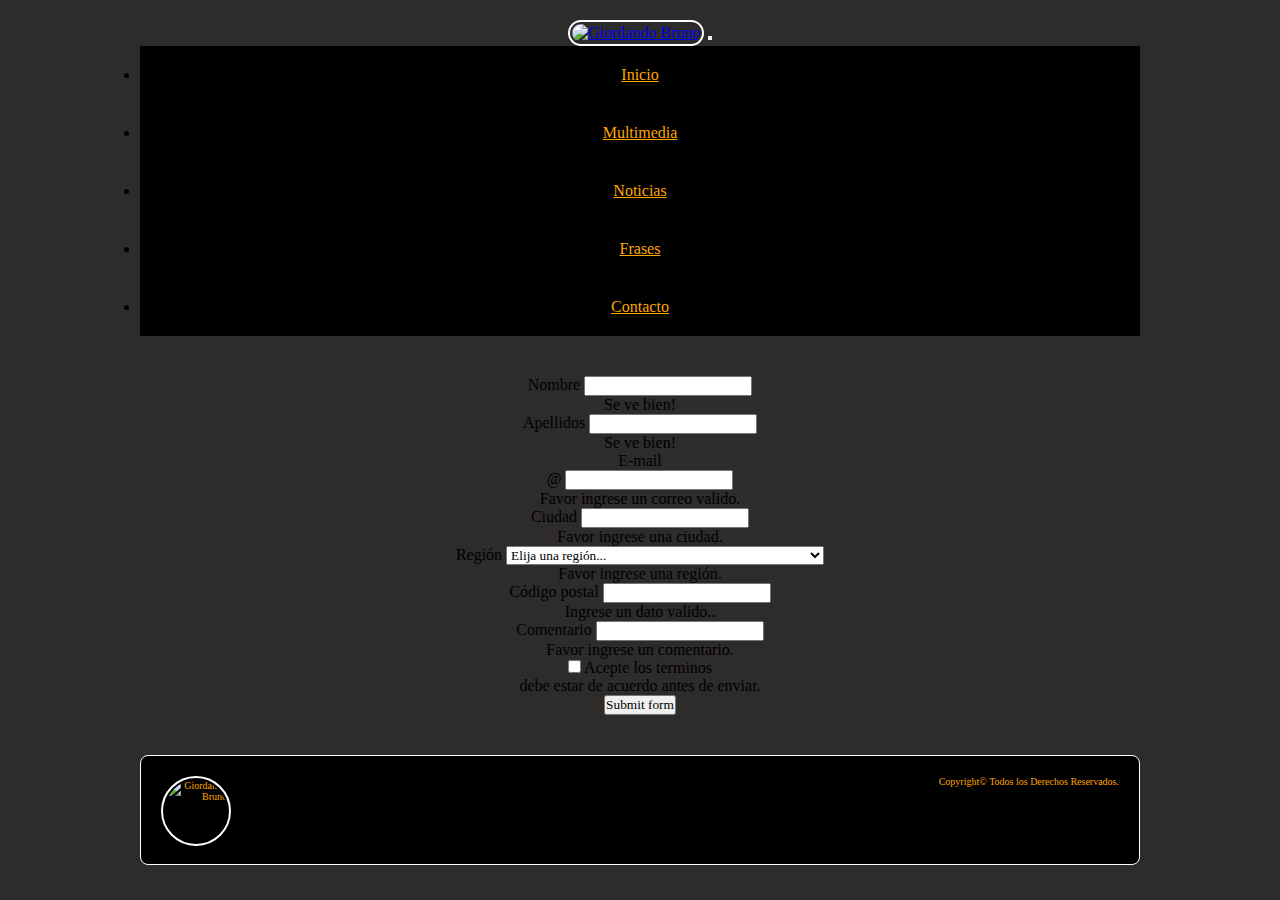
==== pages/contacto.html @ bc0a4e39 "Versión para la 2da pre-entrega, se termina de maquetear la ultima pagina; la de contacto" ====
<!DOCTYPE html>
<html lang="es">

<head>
    <meta charset="UTF-8">
    <meta name="viewport" content="width=device-width, initial-scale=1.0">
    <!--bootstrap inicia-->
    <link href="https://cdn.jsdelivr.net/npm/bootstrap@5.3.1/dist/css/bootstrap.min.css" rel="stylesheet"
        integrity="sha384-4bw+/aepP/YC94hEpVNVgiZdgIC5+VKNBQNGCHeKRQN+PtmoHDEXuppvnDJzQIu9" crossorigin="anonymous">
    <!--bootstrap fin-->
    <!-- fontawesome inicia -->
    <link rel="stylesheet" href="https://cdnjs.cloudflare.com/ajax/libs/font-awesome/6.4.0/css/all.min.css"
        integrity="sha512-iecdLmaskl7CVkqkXNQ/ZH/XLlvWZOJyj7Yy7tcenmpD1ypASozpmT/E0iPtmFIB46ZmdtAc9eNBvH0H/ZpiBw=="
        crossorigin="anonymous" referrerpolicy="no-referrer" />
    <!-- fontawesome fin -->
    <link rel="shortcut icon" href="../Imagen/GiordanoBruno_logo.ico" alt="Giordano" type="image/x-icon">
    <link rel="stylesheet" href="../estilos.css">
    <title>Giordano Bruno</title>
</head>

<body>
    <!--El nav lo reemplace con la etiqueta header, agregue un rounded-3 para redondear esquinas del contenedor header-->
    <!--se agrego background negro, y un borde-->
    <header class="navbar navbar-expand-sm bg-black rounded-3 border border-black-subtle navbar-dark">
        <div class="container-fluid">
            <a class="navbar-brand align-middle" href="../index.html"><img class="logo" SRC="../Imagen/GiordanoBruno_logo.jpg"
                    alt="Giordando Bruno"></a>
            <button class="navbar-toggler" type="button" data-bs-toggle="collapse" data-bs-target="#collapsibleNavbar">
                <span class="navbar-toggler-icon"></span>
            </button>
            <div class="collapse navbar-collapse justify-content-end" id="collapsibleNavbar">
                <ul class="navbar-nav">
                    <li class="nav-item">
                        <a class="nav-link" href="../index.html">Inicio</a>
                    </li>
                    <li class="nav-item">
                        <a class="nav-link" href="../pages/multimedia.html">Multimedia</a>
                    </li>
                    <li class="nav-item">
                        <a class="nav-link" href="../pages/noticias.html">Noticias</a>
                    </li>
                    <li class="nav-item">
                        <a class="nav-link" href="../pages/frasescitas.html">Frases </a> </li>
                    <li class="nav-item">
                        <a class="nav-link" href="#">Contacto </a> </li>
                </ul>
            </div>
        </div>
    </header>
    <div class="container-fluid text-white bg-black">
        <div class="row contacto">
            <div class="col-sm-12 col-md-9 formulario rounded-start border">
                <form class="row g-3 needs-validation was-validated" novalidate="">
                    <div class="col-md-4">
                        <label for="validationCustom01" class="form-label">Nombre</label>
                        <input type="text" class="form-control" id="validationCustom01" value="" required="">
                        <div class="valid-feedback">
                            Se ve bien!
                        </div>
                    </div>
                    <div class="col-md-4">
                        <label for="validationCustom02" class="form-label">Apellidos</label>
                        <input type="text" class="form-control" id="validationCustom02" value="" required="">
                        <div class="valid-feedback">
                            Se ve bien!
                        </div>
                    </div>
                    <div class="col-md-4">
                        <label for="validationCustomUsername" class="form-label">E-mail</label>
                        <div class="input-group has-validation">
                            <span class="input-group-text" id="inputGroupPrepend">@</span>
                            <input type="text" class="form-control" id="validationCustomUsername"
                                aria-describedby="inputGroupPrepend" required="">
                            <div class="invalid-feedback">
                                Favor ingrese un correo valido.
                            </div>
                        </div>
                    </div>
                    <div class="col-md-6">
                        <label for="validationCustom03" class="form-label">Ciudad</label>
                        <input type="text" class="form-control" id="validationCustom03" required="">
                        <div class="invalid-feedback">
                            Favor ingrese una ciudad.
                        </div>
                    </div>
                    <div class="col-md-3">
                        <label for="validationCustom04" class="form-label">Región</label>
                        <select class="form-select" id="validationCustom04" required="">
                            <option selected="" disabled="" value="">Elija una región...</option>
                            <option> I Región de Tarapacá </option>
                            <option> X Región de los Lagos </option>
                            <option> XI Región Aysén del General Carlos Ibáñez del Campo </option>
                            <option> XII Región de Magallanes y la Antártica Chilena </option>
                            <option> XIII Región Metropolitana de Santiago </option>
                            <option> XIV Región de los Ríos </option>
                            <option> XV Región de Arica y Parinacota </option>
                            <option> XVI Región de Ñuble </option>
                            <option> II Región de Antofagasta </option>
                            <option> III Región de Atacama </option>
                            <option> IV Región de Coquimbo </option>
                            <option> V Región de Valparaíso </option>
                            <option> VI Región del Libertador General Bernardo O’Higgins </option>
                            <option> VII Región del Maule </option>
                            <option> VIII Región del Bíobío </option>
                            <option> IX Región de la Aracucanía </option>
                        </select>
                        <div class="invalid-feedback">
                            Favor ingrese una región.
                        </div>
                    </div>
                    <div class="col-md-3">
                        <label for="validationCustom05" class="form-label">Código postal</label>
                        <input type="text" class="form-control" id="validationCustom05" required="">
                        <div class="invalid-feedback">
                            Ingrese un dato valido..
                        </div>
                    </div>
                    <div class="col-12">
                        <label for="validationCustom06" class="form-label">Comentario</label>
                        <input type="text" class="form-control" id="validationCustom03" required="">
                        <div class="invalid-feedback">
                            Favor ingrese un comentario.
                        </div>
                    </div>
                    <div class="col-12">
                        <div class="form-check">
                            <input class="form-check-input" type="checkbox" value="" id="invalidCheck" required="">
                            <label class="form-check-label" for="invalidCheck">
                                Acepte los terminos
                            </label>
                            <div class="invalid-feedback">
                                debe estar de acuerdo antes de enviar.
                            </div>
                        </div>
                    </div>
                    <div class="col-12">
                        <button class="btn btn-primary" type="submit">Submit form</button>
                    </div>
                </form>
            </div>
            <div class="col-sm-0 col-md-3 imagen rounded-end border">
            </div>
        </div>

    </div>
    <footer class="footer">
        <img class="logo" SRC="../Imagen/GiordanoBruno_logo.jpg" alt="Giordando Bruno">
        <div class="redes">
            <a href="https://web.facebook.com/cgiordanobruno"><i class="fa-brands fa-facebook"></i></a>
            <a href="https://twitter.com/GioBruno1600"><i class="fa-brands fa-twitter"></i></a>
            <a href="https://www.instagram.com/p/CIiyD5_B3Op/"><i class="fa-brands fa-instagram"></i></a>
            <a href="https://cl.linkedin.com/in/giordano-bruno-705042168"><i class="fa-brands fa-linkedin"></i></a>
            <p>Copyright© Todos los Derechos Reservados.</p>
         </div>
    </footer>
    </div>
</body>
<script src="https://cdn.jsdelivr.net/npm/bootstrap@5.3.1/dist/js/bootstrap.bundle.min.js"
    integrity="sha384-HwwvtgBNo3bZJJLYd8oVXjrBZt8cqVSpeBNS5n7C8IVInixGAoxmnlMuBnhbgrkm" crossorigin="anonymous">
</script>

</html>
---- estilos.css ----
/*Estilos generales*/
* {
    margin: 0;
    padding: 0;
    box-sizing: border-box;
    font-family: serif, 'Gill Sans', 'Gill Sans MT', Calibri, 'Trebuchet MS';
}

body {
    width: 90%;
    max-width: 1000px;
    margin: 10px auto;
    background: rgb(46, 43, 43);
    color: #000;
    font-family: serif, 'Gill Sans', 'Gill Sans MT', Calibri, 'Trebuchet MS', ;
}
.footer {
    height: 110px;
    background-color: black;
    color: white;
    padding: 20px;
    border-radius: 8px;
    border: 1px solid white;
}
.nav-link{
    color:orange;
    padding: 20px;
    background-color: black;
    display: flex;
    justify-content: center;
}
.logo {
    width: 70px;
    height: 70px;
    padding: 2px;
    border-radius: 40px;
    border: 2px solid white;
    /* rgba(40, 40, 40, 0.852);*/
}
.footer {
    height: 110px;
    color: orange;
    text-align: right;
    font-size: 10px;
    display: flex;   
    justify-content:space-between;
}
.footer p{
    font-size: 10px;
}
.footer .redes {
    font-size: 30px;
}
/*Estilos generales fin*/

/*Estilos index inicio*/
.contenido_ppal{
    margin: 0px;
    text-align: justify;
    background-image:  url(Imagen/giordano_bruno_biografia.jpg);    
    background-size: cover;/*contain;/*cover;*/
    background-position:center;
    background-attachment:fixed;
    background-repeat: no-repeat;  
}
.sub-contenido{
    margin: 0px;
    background-color:rgba(51, 51, 51, 0.562);
    color: white;
    border-radius: 10px;
    padding: 0px 20px 0px 20px;
    padding-bottom: 210px;
}
p.Letra-capital::first-letter{
	font-size:5em;
	/*font-family:serif;*/
	margin:8px;
	float:left;
}
.sub-contenido2{
    margin: 0px;
    background-color:rgba(51, 51, 51, 0.562);
    color: white;
    padding: 20px;
    border-radius: 10px;
    margin-top: 10px;
    padding-bottom: 116px;
}
.img-aside1{
    background-image: url(Imagen/giordano_bruno_b.jpg);
    background-size: cover;
    height: 200px;
    border-radius: 49%;
    margin-bottom: center;
    margin-top: 20px;
    margin-bottom: 20px;
}
.img-aside2{
    background-image: url(Imagen/muerte_GB.jpg);
    background-size: cover;
    height: 200px;   
    border-radius:49px;
    margin-top: 20px;
    margin-bottom: 20px;
}
.cita{
    margin: 0px;
    background-color:rgba(51, 51, 51, 0.562);
    border-radius: 10px;
    padding: 20px;
    display: flex;
    justify-content:space-between;
}
.card-body{
    background: rgb(46, 43, 43);
    color: white;
}
.fondo{
    margin: 0px;
    text-align: justify;
    background-image:  url(Imagen/giordano_bruno_biografia.jpg);  
    background-size: cover;
    background-position:center;
    background-attachment:fixed;
    background-repeat: no-repeat;
}
/*estilos index fin*/

/*Estilos multimedia inicio*/
.contenedor_carrusel{
    margin-top: 20px;
    margin-bottom: 20px;
}

.embed-responsive{
    position: relative;
    padding-bottom: 56.25%; 
    height: 0;
    overflow: hidden;
}

iframe{
    position: absolute;
    /*top: 0;
    left: 0;*/
    width: 100%;
    height: 100%;
}
.parrafo{
    margin-bottom: 20px !important;
    padding: 20px;
}
.parrafo h2{
    text-align: center;
}
.parrafo p{
    text-align: justify;
}
/*Estilos multimedia fin*/

/*Estilos noticias inicio*/
.container-fluid,
.contenedor_imagen{
    margin-top: 20px;
    margin-bottom: 20px;
    text-align: center;
}
.container-fluid p{
    text-align: justify;
}
.imagen_noticia{
    height: 350px;
    background-image:  url(imagen/giordano_bruno_biografia.jpg);    
    background-size: cover;/*contain;/*cover;*/
    background-position:center;
    background-attachment:fixed;
    background-repeat: no-repeat;
    border-radius: 8px; 
}
/*Estilos noticias fin*/

/*Estilos Frases inicia*/
.precamino{
    /* overflow: hidden;*/
    background-image:  url(imagen/precamino.png);    
    background-size: cover;
    background-position:top;
    border-radius: 8px; 
}
@font-face {
    font-family:The California;
    src: url(/fuentes/TheCalifornia.ttf);
}
.frases h2,
.frases p{
    font-family: The California;
    font-size: 50px;
}
/*Estilos Frases fin*/

/*Estilos contacto inicio*/
.contacto .formulario{
    padding-top: 20px;
    padding-bottom: 20px;
}
.contacto .imagen{
    /* overflow: hidden;*/
    background-image:  url(imagen/imagen_contacto.png);    
    background-size: cover;
    background-position:top;
}
/*Estilos contacto fin*/

@media only screen and (max-width:576px){
    /*destaca con un bloque las opciones del menu hamburguesa, y cambia el color para visualizar mejor*/
    .nav-item :hover{
        background-color: hwb(43 31% 8% / 0.167);
        color:hwb(36 97% 1%);
    }
    /*Fin - destaca con un bloque las opciones del menu hamburguesa*/

    /*index inicia*/
    .inicio .row .mtdiv{
        margin-top: 10px;
    }
    .contenido_ppal, .aside, .contacto div{
        border-radius: 6px;
        padding-bottom: 20px;
    }
    /*Index final*/

    /*Frases inicia*/
    .frases{
        padding: 60px 20px 60px 20px;
    }
    /*Frases final*/
}
@media only screen and (min-width:576px){
    /*index inicia*/
    .inicio .row{
    margin-top: 1dvh;
    }
    /*Index inicia*/

    /*Frases inicia*/
    .frases{
        padding: 80px 80px 80px 80px;
    }
    /*Frases final*/
}
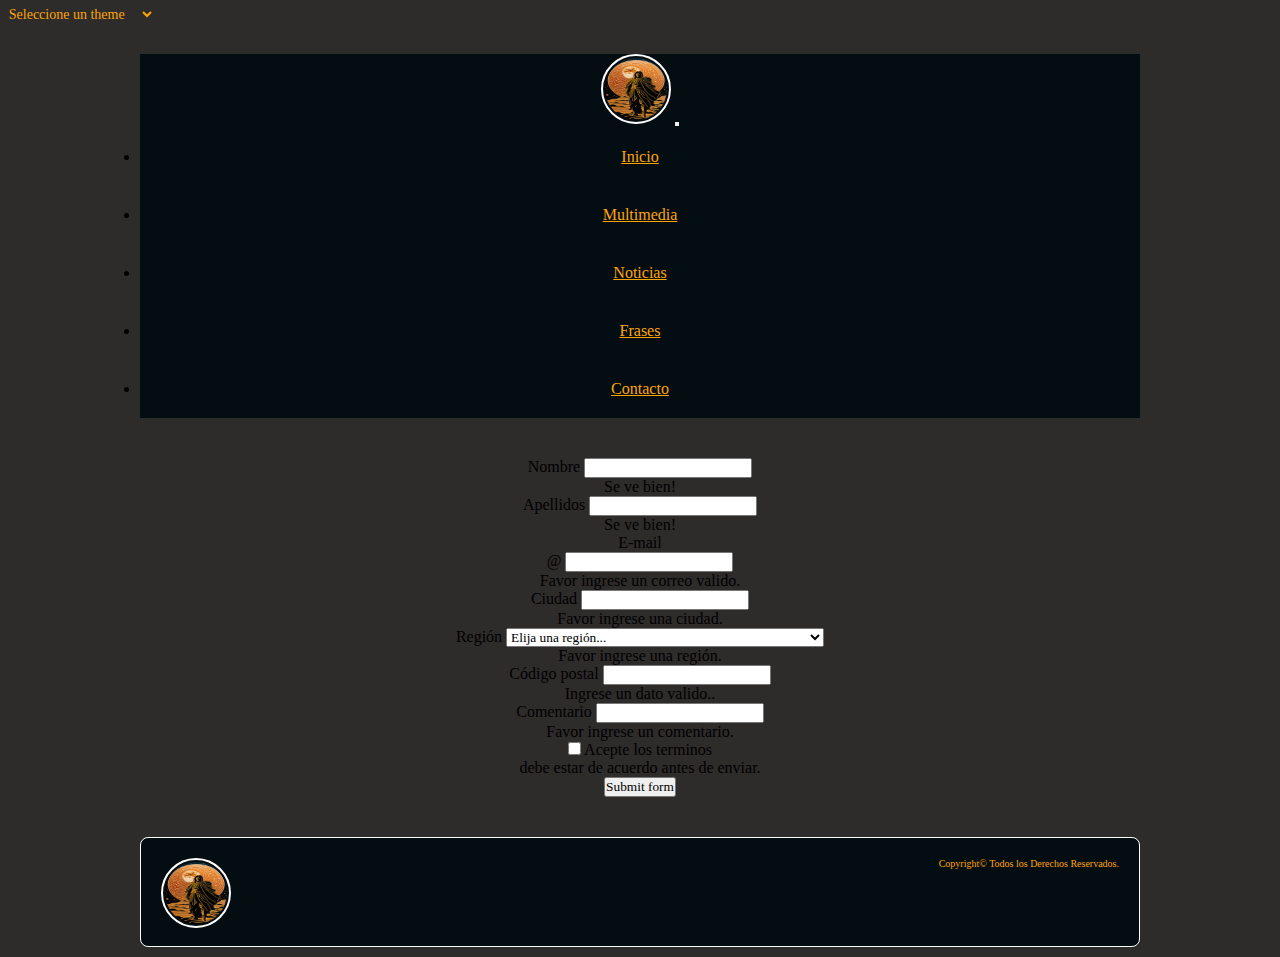
==== commit 976fe1b4: "Nueva versión, Pre-entrega 3: migrando código a sass" ====
--- a/pages/contacto.html
+++ b/pages/contacto.html
@@ -14,14 +14,25 @@
         crossorigin="anonymous" referrerpolicy="no-referrer" />
     <!-- fontawesome fin -->
     <link rel="shortcut icon" href="../Imagen/GiordanoBruno_logo.ico" alt="Giordano" type="image/x-icon">
-    <link rel="stylesheet" href="../estilos.css">
+    <link rel="stylesheet" href="../css/estilos.css">
     <title>Giordano Bruno</title>
 </head>
 
 <body>
+    <header class="header">
+        <div class="row">
+            <div class="col-12 temas">
+                <select>
+                    <option value="selected">Seleccione un theme</option>
+                    <option value="dark">Dark</option>
+                    <option value="light">Light</option>
+                </select>
+            </div>
+        </div>
+    </header>
     <!--El nav lo reemplace con la etiqueta header, agregue un rounded-3 para redondear esquinas del contenedor header-->
     <!--se agrego background negro, y un borde-->
-    <header class="navbar navbar-expand-sm bg-black rounded-3 border border-black-subtle navbar-dark">
+    <nav class="navbar navbar-expand-sm bg-black rounded-3 border border-black-subtle navbar-dark">
         <div class="container-fluid">
             <a class="navbar-brand align-middle" href="../index.html"><img class="logo" SRC="../Imagen/GiordanoBruno_logo.jpg"
                     alt="Giordando Bruno"></a>
@@ -46,7 +57,7 @@
                 </ul>
             </div>
         </div>
-    </header>
+    </nav>
     <div class="container-fluid text-white bg-black">
         <div class="row contacto">
             <div class="col-sm-12 col-md-9 formulario rounded-start border">
@@ -138,7 +149,7 @@
                     </div>
                 </form>
             </div>
-            <div class="col-sm-0 col-md-3 imagen rounded-end border">
+            <div class="col-md-3 imagen rounded-end border">
             </div>
         </div>
 
--- a/css/estilos.css
+++ b/css/estilos.css
@@ -0,0 +1,324 @@
+@charset "UTF-8";
+* {
+  margin: 0;
+  padding: 0;
+  box-sizing: border-box;
+  font-family: serif, "Gill Sans", "Gill Sans MT", Calibri, "Trebuchet MS";
+}
+
+.logo {
+  width: 70px;
+  height: 70px;
+  padding: 2px;
+  border-radius: 40px;
+  border: 2px solid white;
+  /* rgba(40, 40, 40, 0.852);*/
+}
+
+/*inicia Código efecto logo*/
+.logo {
+  animation-duration: 5s;
+  animation-name: logo;
+  animation-iteration-count: infinite;
+}
+
+.container-fluid {
+  margin-top: 20px;
+  margin-bottom: 20px;
+  text-align: center;
+}
+.container-fluid p {
+  text-align: justify;
+}
+
+@keyframes logo {
+  from {
+    -webkit-transform: rotate(0deg);
+    transform: rotateY(0deg);
+  }
+  50% {
+    -webkit-transform: rotate(180deg);
+    transform: rotateY(180deg);
+  }
+  to {
+    -webkit-transform: rotate(360deg);
+    transform: rotateY(360deg);
+  }
+}
+/*Fin Código efecto logo*/
+@media only screen and (max-width: 576px) {
+  /*destaca con un bloque las opciones del menu hamburguesa, y cambia el color para visualizar mejor*/
+  .nav-item :hover {
+    background-color: hwb(43 31% 8%/0.167);
+    color: hwb(36 97% 1%);
+  }
+  /*Fin - destaca con un bloque las opciones del menu hamburguesa*/
+  /*index inicia*/
+  .contenido_ppal, .aside .inicio {
+    border-radius: 0px;
+    padding-bottom: 20px;
+  }
+  .inicio .row .mtdiv {
+    margin-top: 10px;
+  }
+  /*Frases inicia*/
+  .frases {
+    padding: 60px 20px 60px 20px;
+  }
+  /*Frases final*/
+  /*Noticias inicia*/
+  .formulario {
+    border-radius: 6px;
+    padding-bottom: 20px;
+  }
+  /*Noticias final*/
+}
+@media only screen and (min-width: 576px) {
+  /*index inicia*/
+  .inicio .row {
+    margin-top: 1dvh;
+  }
+  /*Index final*/
+  /*Frases inicia*/
+  .frases {
+    padding: 80px 80px 80px 80px;
+  }
+  /*Frases final*/
+}
+/*F9FBE7*/
+/*ECCDB4*/
+header {
+  text-align: center;
+  padding: 12px;
+}
+header .temas {
+  justify-content: center;
+  z-index: 1000;
+  background-color: rgb(46, 43, 43);
+  position: fixed;
+  left: 0px;
+  top: 0px;
+  padding: 0.3em;
+}
+header .temas select {
+  border: 1px solid #ccc;
+  overflow: hidden;
+  line-height: 1.5;
+  color: orange;
+  background: transparent;
+  border: none;
+  font-size: 14px;
+  width: 150px;
+}
+header .temas select option {
+  color: #040D12;
+}
+
+body {
+  width: 90%;
+  max-width: 1000px;
+  margin: 10px auto;
+  background: rgb(46, 43, 43);
+  color: #000;
+  font-family: serif, "Gill Sans", "Gill Sans MT", Calibri, "Trebuchet MS";
+}
+
+.footer {
+  height: 110px;
+  background-color: #040D12;
+  padding: 20px;
+  border-radius: 8px;
+  border: 1px solid white;
+  color: orange;
+  text-align: right;
+  font-size: 10px;
+  display: flex;
+  justify-content: space-between;
+}
+.footer p {
+  font-size: 10px;
+}
+.footer .redes {
+  font-size: 30px;
+}
+
+.navbar {
+  background-color: #040D12;
+}
+
+.nav-link {
+  color: orange;
+  padding: 20px;
+  background-color: #040D12;
+  display: flex;
+  justify-content: center;
+}
+
+.contenido_ppal {
+  margin: 0px;
+  text-align: justify;
+  background-image: url(../Imagen/giordano_bruno_biografia.jpg);
+  background-size: cover;
+  background-position: center;
+  background-attachment: fixed;
+  background-repeat: no-repeat;
+}
+
+.sub-contenido {
+  margin: 0px;
+  background-color: rgba(51, 51, 51, 0.562);
+  color: white;
+  border-radius: 10px;
+  padding: 0px 20px 0px 20px;
+  padding-bottom: 210px;
+}
+
+p.Letra-capital::first-letter {
+  font-size: 5em;
+  /*font-family:serif;*/
+  margin: 8px;
+  float: left;
+}
+
+.sub-contenido2 {
+  margin: 0px;
+  background-color: rgba(51, 51, 51, 0.562);
+  color: white;
+  padding: 20px;
+  border-radius: 10px;
+  margin-top: 10px;
+  padding-bottom: 116px;
+}
+
+.img-aside1 {
+  background-image: url(../Imagen/giordano_bruno_b.jpg);
+  background-size: cover;
+  height: 200px;
+  border-radius: 49%;
+  margin-bottom: center;
+  margin-top: 20px;
+  margin-bottom: 20px;
+}
+
+.img-aside2 {
+  background-image: url(../Imagen/muerte_GB.jpg);
+  background-size: cover;
+  height: 200px;
+  border-radius: 49px;
+  margin-top: 20px;
+  margin-bottom: 20px;
+}
+
+.cita {
+  margin: 0px;
+  background-color: rgba(51, 51, 51, 0.562);
+  border-radius: 10px;
+  padding: 20px;
+  display: flex;
+  justify-content: space-between;
+}
+
+.card-body {
+  background: rgb(46, 43, 43);
+  color: white;
+}
+
+.fondo {
+  margin: 0px;
+  text-align: justify;
+  background-image: url(../Imagen/giordano_bruno_biografia.jpg);
+  background-size: cover;
+  background-position: center;
+  background-attachment: fixed;
+  background-repeat: no-repeat;
+}
+
+/*Estilos contacto inicio*/
+.contacto .formulario {
+  padding-top: 20px;
+  padding-bottom: 20px;
+}
+
+.contacto .imagen {
+  /* overflow: hidden;*/
+  background-image: url(../imagen/imagen_contacto.png);
+  background-size: cover;
+  background-position: top;
+}
+
+/*Estilos contacto fin*/
+/*Estilos Frases inicia*/
+.precamino {
+  /* overflow: hidden;*/
+  background-image: url(../imagen/precamino.jpg);
+  background-size: cover;
+  background-position: top;
+  border-radius: 8px;
+}
+
+@font-face {
+  font-family: The California;
+  src: url(../fuentes/TheCalifornia.ttf);
+}
+.frases h2,
+.frases p {
+  font-family: The California;
+  font-size: 50px;
+}
+
+/*Estilos Frases fin*/
+/*Estilos multimedia inicio*/
+.contenedor_carrusel {
+  margin-top: 20px;
+  margin-bottom: 20px;
+}
+
+.embed-responsive {
+  position: relative;
+  padding-bottom: 56.25%;
+  height: 0;
+  overflow: hidden;
+}
+
+iframe {
+  position: absolute;
+  /*top: 0;
+  left: 0;*/
+  width: 100%;
+  height: 100%;
+}
+
+.parrafo {
+  margin-bottom: 20px !important;
+  padding: 20px;
+}
+
+.parrafo h2 {
+  text-align: center;
+}
+
+.parrafo p {
+  text-align: justify;
+}
+
+/*Estilos multimedia fin*/
+/*Estilos noticias inicio*/
+.contenedor_imagen {
+  margin-top: 20px;
+  margin-bottom: 20px;
+  text-align: center;
+}
+
+.imagen_noticia {
+  height: 350px;
+  background-image: url(../Imagen/inquisicion_GB.jpg);
+  background-size: cover; /*contain;/*cover;*/
+  background-position: center;
+  background-attachment: fixed;
+  background-repeat: no-repeat;
+  border-radius: 8px;
+}
+
+/*Estilos noticias fin*/
+
+/*# sourceMappingURL=estilos.css.map */
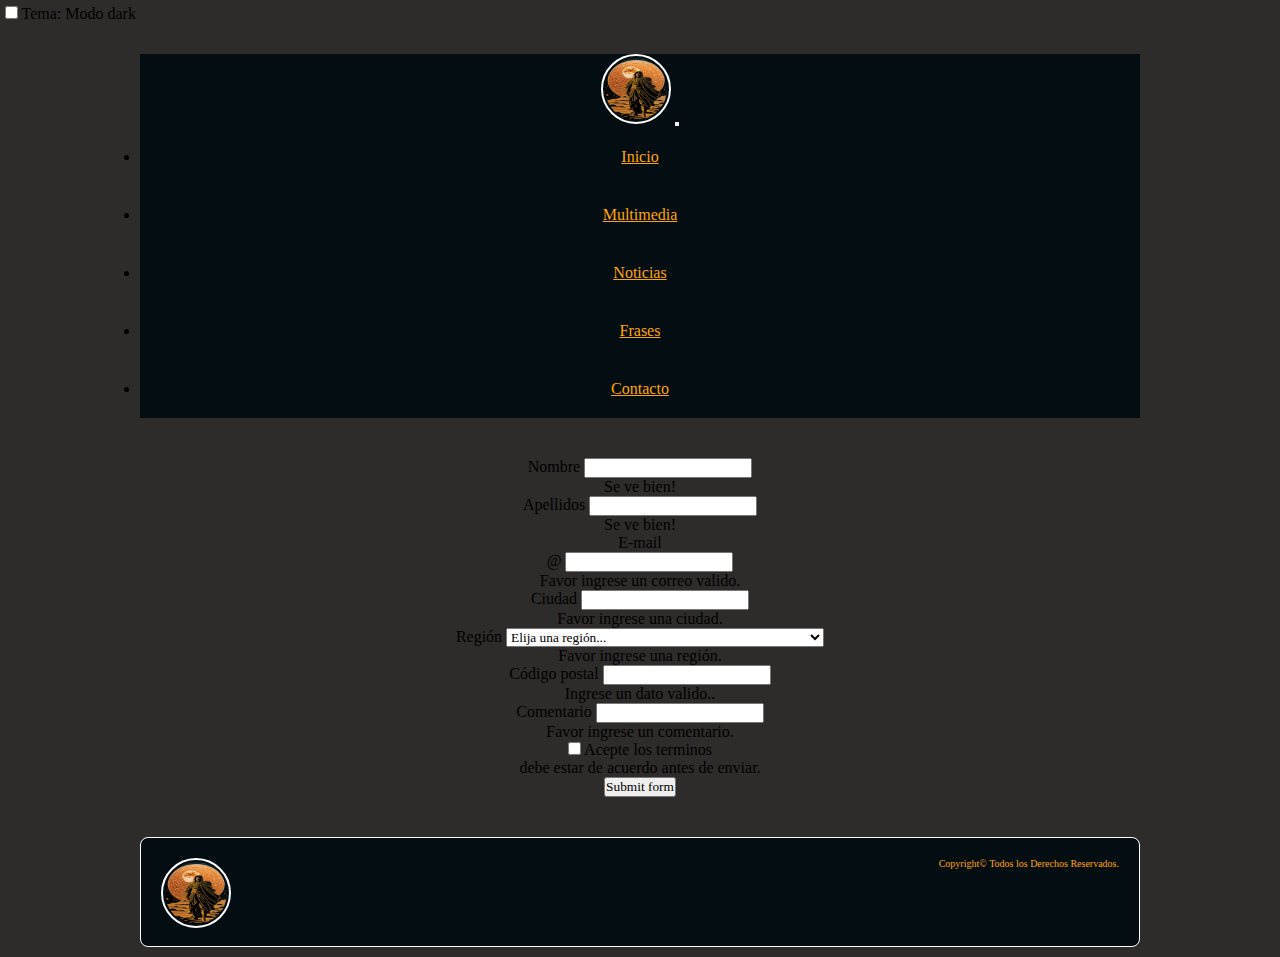
==== commit 9bc815f7: "Nueva versión, Pre-entrega 3: se realiza mejoras con el selector para los temas" ====
--- a/pages/contacto.html
+++ b/pages/contacto.html
@@ -1,5 +1,5 @@
 <!DOCTYPE html>
-<html lang="es">
+<html lang="es" tema-defecto="dark">
 
 <head>
     <meta charset="UTF-8">
@@ -15,6 +15,7 @@
     <!-- fontawesome fin -->
     <link rel="shortcut icon" href="../Imagen/GiordanoBruno_logo.ico" alt="Giordano" type="image/x-icon">
     <link rel="stylesheet" href="../css/estilos.css">
+    <script defer src="../scss/js/modificaTema.js"></script>
     <title>Giordano Bruno</title>
 </head>
 
@@ -22,17 +23,16 @@
     <header class="header">
         <div class="row">
             <div class="col-12 temas">
-                <select>
-                    <option value="selected">Seleccione un theme</option>
-                    <option value="dark">Dark</option>
-                    <option value="light">Light</option>
-                </select>
+                <div class="wrapper">
+                    <input type="checkbox" name="theme_switch" id="switch">
+                    <label for="switch">Tema: Modo dark</label>
+                </div>
             </div>
         </div>
     </header>
     <!--El nav lo reemplace con la etiqueta header, agregue un rounded-3 para redondear esquinas del contenedor header-->
     <!--se agrego background negro, y un borde-->
-    <nav class="navbar navbar-expand-sm bg-black rounded-3 border border-black-subtle navbar-dark">
+    <nav class="navbar navbar-expand-sm border border-black-subtle navbar-dark">
         <div class="container-fluid">
             <a class="navbar-brand align-middle" href="../index.html"><img class="logo" SRC="../Imagen/GiordanoBruno_logo.jpg"
                     alt="Giordando Bruno"></a>
@@ -58,9 +58,9 @@
             </div>
         </div>
     </nav>
-    <div class="container-fluid text-white bg-black">
+    <div class="container-fluid text-white form-contacto"> <!--bg-black-->
         <div class="row contacto">
-            <div class="col-sm-12 col-md-9 formulario rounded-start border">
+            <div class="col-sm-12 col-md-9 formulario border">
                 <form class="row g-3 needs-validation was-validated" novalidate="">
                     <div class="col-md-4">
                         <label for="validationCustom01" class="form-label">Nombre</label>
@@ -149,7 +149,7 @@
                     </div>
                 </form>
             </div>
-            <div class="col-md-3 imagen rounded-end border">
+            <div class="col-md-3 imagen border">
             </div>
         </div>
 
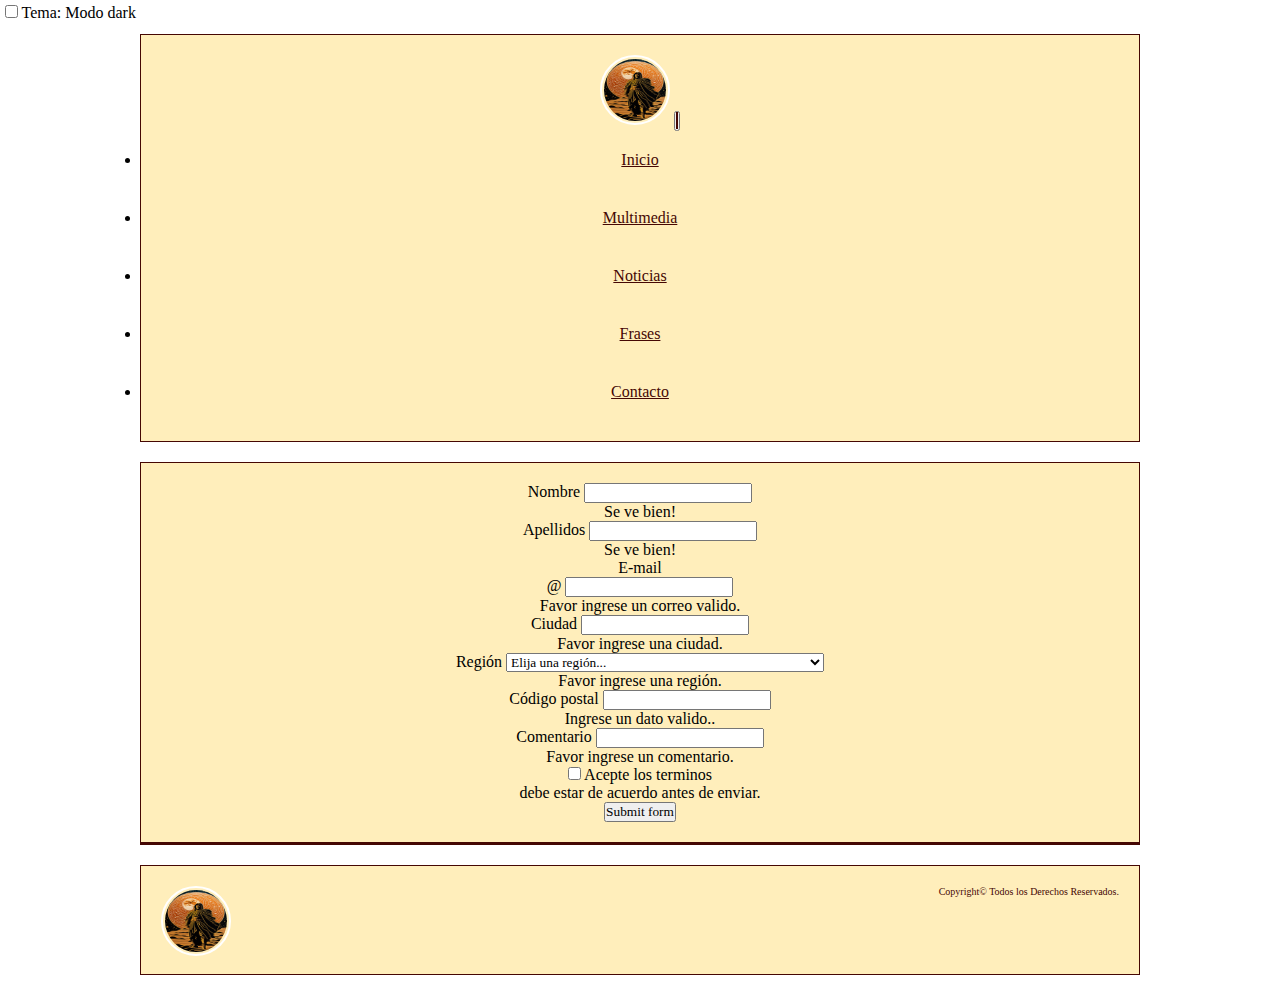
==== commit 830ef7cf: "Nueva versión, Pre-entrega 3: se agrega la etiquetas metas description, keywords y title en donde se" ====
--- a/pages/contacto.html
+++ b/pages/contacto.html
@@ -1,9 +1,11 @@
 <!DOCTYPE html>
-<html lang="es" tema-defecto="dark">
+<html lang="es" data-theme="dark">
 
 <head>
     <meta charset="UTF-8">
     <meta name="viewport" content="width=device-width, initial-scale=1.0">
+    <meta name="description" content="¿Tienes preguntas o comentarios sobre Giordano Bruno? ¡Nos encantaría escucharte! Utiliza nuestra página para ponerte en contacto con nosotros y compartir tus inquietudes, o sugerencias">
+    <meta name="keywords"    content="CONTACTO GIORDANO BRUNO, PREGUNTAS SOBRE GIORDANO BRUNO, COMENTARIOS SOBRE LA BIOGRAFÍA, COLABORACIONES EN NOTICIAS, INFORMACIÓN ADICIONAL, CONSULTAS SOBRE EL SITIO WEB, SUGERENCIAS Y APORTES, CONTÁCTANOS, BIOGRAFÍA DE GIORDANO BRUNO, NOTICIAS RELACIONADAS CON GIORDANO BRUNO">
     <!--bootstrap inicia-->
     <link href="https://cdn.jsdelivr.net/npm/bootstrap@5.3.1/dist/css/bootstrap.min.css" rel="stylesheet"
         integrity="sha384-4bw+/aepP/YC94hEpVNVgiZdgIC5+VKNBQNGCHeKRQN+PtmoHDEXuppvnDJzQIu9" crossorigin="anonymous">
@@ -13,10 +15,10 @@
         integrity="sha512-iecdLmaskl7CVkqkXNQ/ZH/XLlvWZOJyj7Yy7tcenmpD1ypASozpmT/E0iPtmFIB46ZmdtAc9eNBvH0H/ZpiBw=="
         crossorigin="anonymous" referrerpolicy="no-referrer" />
     <!-- fontawesome fin -->
-    <link rel="shortcut icon" href="../Imagen/GiordanoBruno_logo.ico" alt="Giordano" type="image/x-icon">
+    <link rel="shortcut icon" href="../Imagen/GiordanoBruno_logo.ico" alt="Contacto - Giordano Bruno" type="image/x-icon">
     <link rel="stylesheet" href="../css/estilos.css">
     <script defer src="../scss/js/modificaTema.js"></script>
-    <title>Giordano Bruno</title>
+    <title>Contacto - Giordano Bruno</title>
 </head>
 
 <body>
@@ -35,7 +37,7 @@
     <nav class="navbar navbar-expand-sm border border-black-subtle navbar-dark">
         <div class="container-fluid">
             <a class="navbar-brand align-middle" href="../index.html"><img class="logo" SRC="../Imagen/GiordanoBruno_logo.jpg"
-                    alt="Giordando Bruno"></a>
+                    alt="Giordando Bruno (home)"></a>
             <button class="navbar-toggler" type="button" data-bs-toggle="collapse" data-bs-target="#collapsibleNavbar">
                 <span class="navbar-toggler-icon"></span>
             </button>
--- a/css/estilos.css
+++ b/css/estilos.css
@@ -1,4 +1,38 @@
 @charset "UTF-8";
+html[data-theme=light] {
+  --background_body:white;
+  --background_header:white; /*#9AC5F4;*/
+  --background_footer:#FFEEBB;
+  --background_nav:#FFEEBB;
+  --background_side:#FFEEBB;
+  --background_side_trasparencia:rgba(51, 51, 51, 0.562);
+  --background_form_contacto:#FFEEBB;
+  --color_nav:#450703;
+  --color_footer:#450703;
+  --color_borde:#450703;
+  --color_form_contacto:black;
+  --color_header:black;
+  --border_menu:#450703;
+  --background_menu:black;
+}
+
+html[data-theme=dark] {
+  --background_body:rgb(46, 43, 43); /*F9FBE7*/
+  --background_header:rgb(46, 43, 43); /*F9FBE7*/
+  --background_footer:#040D12; /*ECCDB4*/
+  --background_nav:#040D12;
+  --background_side:rgb(46, 43, 43);
+  --background_side_trasparencia:rgba(51, 51, 51, 0.562);
+  --background_form_contacto:#040D12;
+  --color_nav:orange;
+  --color_footer:orange;
+  --color_borde:white;
+  --color_form_contacto:black;
+  --color_header:white;
+  --border_menu:white;
+  --background_menu:black;
+}
+
 * {
   margin: 0;
   padding: 0;
@@ -46,7 +80,7 @@
   }
 }
 /*Fin Código efecto logo*/
-@media only screen and (max-width: 576px) {
+@media only screen and (max-width: 579px) {
   /*destaca con un bloque las opciones del menu hamburguesa, y cambia el color para visualizar mejor*/
   .nav-item :hover {
     background-color: hwb(43 31% 8%/0.167);
@@ -55,7 +89,6 @@
   /*Fin - destaca con un bloque las opciones del menu hamburguesa*/
   /*index inicia*/
   .contenido_ppal, .aside .inicio {
-    border-radius: 0px;
     padding-bottom: 20px;
   }
   .inicio .row .mtdiv {
@@ -63,15 +96,9 @@
   }
   /*Frases inicia*/
   .frases {
-    padding: 60px 20px 60px 20px;
+    padding: 60px 0px 60px 0px;
   }
   /*Frases final*/
-  /*Noticias inicia*/
-  .formulario {
-    border-radius: 6px;
-    padding-bottom: 20px;
-  }
-  /*Noticias final*/
 }
 @media only screen and (min-width: 576px) {
   /*index inicia*/
@@ -81,55 +108,49 @@
   /*Index final*/
   /*Frases inicia*/
   .frases {
-    padding: 80px 80px 80px 80px;
+    padding: 60px 10px 60px 10px;
   }
   /*Frases final*/
 }
-/*F9FBE7*/
-/*ECCDB4*/
+body {
+  width: 90%;
+  max-width: 1000px;
+  margin: 10px auto;
+  background: var(--background_body);
+  color: #000;
+  font-family: serif, "Gill Sans", "Gill Sans MT", Calibri, "Trebuchet MS";
+}
+
 header {
   text-align: center;
   padding: 12px;
 }
 header .temas {
-  justify-content: center;
   z-index: 1000;
-  background-color: rgb(46, 43, 43);
+  background-color: var(--background_header);
   position: fixed;
   left: 0px;
   top: 0px;
   padding: 0.3em;
-}
-header .temas select {
-  border: 1px solid #ccc;
-  overflow: hidden;
-  line-height: 1.5;
-  color: orange;
-  background: transparent;
-  border: none;
-  font-size: 14px;
-  width: 150px;
-}
-header .temas select option {
-  color: #040D12;
-}
-
-body {
-  width: 90%;
-  max-width: 1000px;
-  margin: 10px auto;
-  background: rgb(46, 43, 43);
-  color: #000;
-  font-family: serif, "Gill Sans", "Gill Sans MT", Calibri, "Trebuchet MS";
+  color: var(--color_header);
+  line-height: 1;
+  /*
+  select{
+      overflow: hidden;
+      line-height: 1;
+      background: transparent;
+      border: none;
+      font-size: 15px;
+  } */
 }
 
 .footer {
   height: 110px;
-  background-color: #040D12;
+  background-color: var(--background_footer);
   padding: 20px;
-  border-radius: 8px;
-  border: 1px solid white;
-  color: orange;
+  /*border: $color-borde;1px solid white;*/
+  border: 1px solid var(--color_borde) !important;
+  color: var(--color_footer);
   text-align: right;
   font-size: 10px;
   display: flex;
@@ -143,13 +164,18 @@
 }
 
 .navbar {
-  background-color: #040D12;
+  background-color: var(--background_nav);
+  border: 1px solid var(--color_borde) !important;
+}
+.navbar .navbar-toggler-icon {
+  border: 1px solid var(--border_menu) !important;
+  background-color: var(--background_menu);
 }
 
 .nav-link {
-  color: orange;
+  color: var(--color_nav);
   padding: 20px;
-  background-color: #040D12;
+  background-color: var(--background_nav);
   display: flex;
   justify-content: center;
 }
@@ -159,17 +185,23 @@
   text-align: justify;
   background-image: url(../Imagen/giordano_bruno_biografia.jpg);
   background-size: cover;
-  background-position: center;
+  background-position: top;
   background-attachment: fixed;
   background-repeat: no-repeat;
+  border: 1px solid var(--color_borde) !important;
+}
+
+.aside {
+  border: 1px solid var(--color_borde) !important;
+  background-color: var(--background_side);
 }
 
 .sub-contenido {
   margin: 0px;
-  background-color: rgba(51, 51, 51, 0.562);
+  background-color: var(--background_side_trasparencia);
   color: white;
   border-radius: 10px;
-  padding: 0px 20px 0px 20px;
+  padding: 0px 5px 0px 5px;
   padding-bottom: 210px;
 }
 
@@ -182,9 +214,9 @@
 
 .sub-contenido2 {
   margin: 0px;
-  background-color: rgba(51, 51, 51, 0.562);
+  background-color: var(--background_side_trasparencia);
   color: white;
-  padding: 20px;
+  padding: 0px 5px 0px 5px;
   border-radius: 10px;
   margin-top: 10px;
   padding-bottom: 116px;
@@ -225,6 +257,7 @@
 
 .fondo {
   margin: 0px;
+  border: 1px solid var(--color_borde) !important;
   text-align: justify;
   background-image: url(../Imagen/giordano_bruno_biografia.jpg);
   background-size: cover;
@@ -234,13 +267,20 @@
 }
 
 /*Estilos contacto inicio*/
+.form-contacto {
+  background: var(--background_form_contacto);
+  border: 1px solid var(--color_borde);
+}
+
 .contacto .formulario {
   padding-top: 20px;
   padding-bottom: 20px;
+  color: var(--color_form_contacto);
 }
 
 .contacto .imagen {
   /* overflow: hidden;*/
+  border: 1px solid var(--color_borde) !important;
   background-image: url(../imagen/imagen_contacto.png);
   background-size: cover;
   background-position: top;
@@ -250,27 +290,27 @@
 /*Estilos Frases inicia*/
 .precamino {
   /* overflow: hidden;*/
-  background-image: url(../imagen/precamino.jpg);
+  background-image: url(../Imagen/precamino.jpg);
   background-size: cover;
   background-position: top;
-  border-radius: 8px;
+  border: 1px solid var(--color_borde) !important;
 }
 
 @font-face {
   font-family: The California;
   src: url(../fuentes/TheCalifornia.ttf);
 }
-.frases h2,
+.frases h1, .frases h2,
 .frases p {
   font-family: The California;
-  font-size: 50px;
+  font-size: 33px;
 }
 
 /*Estilos Frases fin*/
 /*Estilos multimedia inicio*/
 .contenedor_carrusel {
   margin-top: 20px;
-  margin-bottom: 20px;
+  border: 1px solid var(--color_borde) !important;
 }
 
 .embed-responsive {
@@ -290,33 +330,23 @@
 
 .parrafo {
   margin-bottom: 20px !important;
-  padding: 20px;
-}
-
-.parrafo h2 {
+  padding: 5px;
+  border: 1px solid var(--color_borde) !important;
+}
+.parrafo h1 {
   text-align: center;
 }
-
 .parrafo p {
   text-align: justify;
 }
 
 /*Estilos multimedia fin*/
 /*Estilos noticias inicio*/
-.contenedor_imagen {
-  margin-top: 20px;
-  margin-bottom: 20px;
-  text-align: center;
-}
-
-.imagen_noticia {
-  height: 350px;
-  background-image: url(../Imagen/inquisicion_GB.jpg);
-  background-size: cover; /*contain;/*cover;*/
-  background-position: center;
-  background-attachment: fixed;
-  background-repeat: no-repeat;
-  border-radius: 8px;
+.noticia {
+  border: 1px solid var(--color_borde) !important;
+}
+.noticia .border {
+  border: 1px solid var(--color_borde) !important;
 }
 
 /*Estilos noticias fin*/
